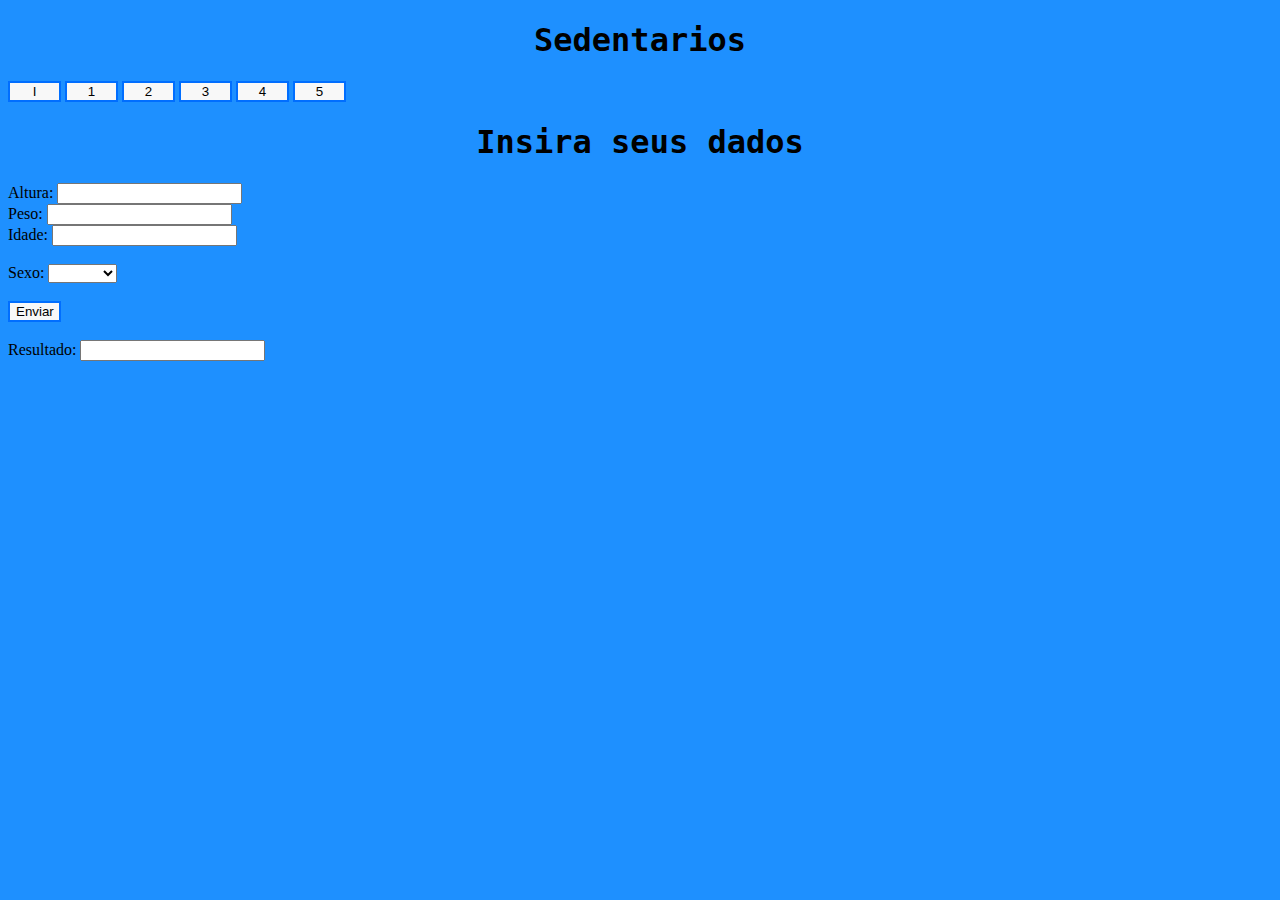
==== www/sedentarios.html @ 9534afe5 "Merge pull request #1 from NicolasAlmeidaFranca/master" ====
<!DOCTYPE HTML>
<html>
<head>
  <meta charset="utf-8">
  <meta name="viewport" content="width=device-width, initial-scale=1, maximum-scale=1, user-scalable=no, viewport-fit=cover">
  <meta http-equiv="Content-Security-Policy" content="default-src * data: gap: https://ssl.gstatic.com; style-src * 'unsafe-inline'; script-src * 'unsafe-inline' 'unsafe-eval'">
  <script src="components/loader.js"></script>
   <script src="components/jquery-3.4.1.min.js"></script>
  <script src="components/codigo.js"></script>

  <link rel="stylesheet" href="components/loader.css">
  <link rel="stylesheet" href="css/bootstrap.min.css">
  <link rel="stylesheet" href="css/style.css">


</head>
<body>
  <div class="container">
   
      <h1>Sedentarios</h1>


      <a href="index.html"><button type="submit" id="" >I</button></a>

      <a href="sedentarios.html"><button type="submit" id="">1</button></a>
   
      <a href="levementeAtivos.html"><button type="submit" id="" >2</button></a>
    
      <a href="moderadamenteAtivos.html"><button type="submit" id="" >3</button></a>
    
      <a href="altamenteAtivos.html"><button type="submit" id="" >4</button></a>
  
      <a href="extremamenteAtivos.html"><button type="submit" id="" >5</button></a>
     
    
<br>
    <div class="row">
      <h1>Insira seus dados</h1>
      <div class="col-xs-4">
        <label> Altura:</label>
        <input type="number" class="form-control" id="altura">
        </div>
        <div class="col-xs-4">
          <label> Peso:</label>
          <input type="number" class="form-control" id="kilos">
          </div>
          <div class="col-xs-4">
            <label>Idade:</label>
            <input type="number" class="form-control" id="idade">
            </div>
      </div>
    <br>
      <div class="row">
        <div class="col-xs-6">
          <label>Sexo:</label>
          <select class ="form-control" id="sexo">
            <option value="0"></opton>
            <option value="1">Homem</optiom>
            <option value="2">Mulher</option>
            
            </select>
          </div>
        </div>
        <br>
        <div class="row">
          <div class="col-xs-12">
            <button type="submit" id="env" class="btn btn-block btn-primary">Enviar</button>
            </div>
          </div>
          <br>
          <div class="row">
            <div class="col-xs-12">
              <label>Resultado:</label>
              <input type="number" class="form-control" id="resultado" readonly>
              </div>
          </div>
     
</body>
</html>
---- www/css/style.css ----
body{
  background-color:#1E90FF;
}

button{
  
background-color: rgb(248, 248, 248);
  color: black;
  border: 2px solid rgb(0, 110, 255) ;
  width: 53px;
}

p{
  text-align: center;
  font-size: 150%;
  font-family: OCR A Std, monospace;
}

h1{
  text-align: center;
  font-family: OCR A Std, monospace;
}
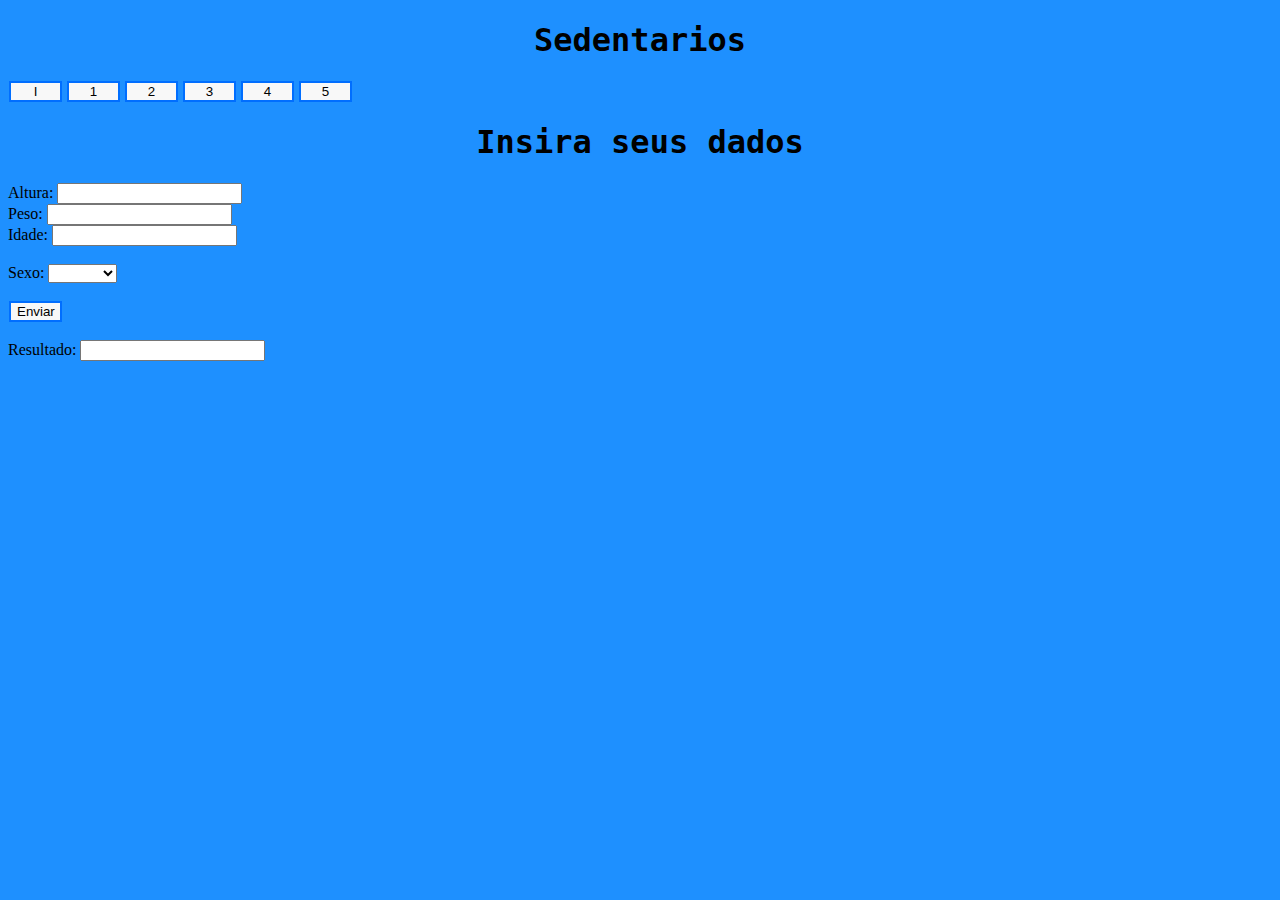
==== commit b882d95e: "Finalizado" ====
--- a/www/sedentarios.html
+++ b/www/sedentarios.html
@@ -7,6 +7,7 @@
   <script src="components/loader.js"></script>
    <script src="components/jquery-3.4.1.min.js"></script>
   <script src="components/codigo.js"></script>
+  <script src="components/jquery.maxlength.min.js"></script>
 
   <link rel="stylesheet" href="components/loader.css">
   <link rel="stylesheet" href="css/bootstrap.min.css">
@@ -71,7 +72,7 @@
           <div class="row">
             <div class="col-xs-12">
               <label>Resultado:</label>
-              <input type="number" class="form-control" id="resultado" readonly>
+              <input type="number" class="form-control" id="resultado" maxlength = "4" readonly>
               </div>
           </div>
      
--- a/www/css/style.css
+++ b/www/css/style.css
@@ -8,6 +8,7 @@
   color: black;
   border: 2px solid rgb(0, 110, 255) ;
   width: 53px;
+  margin-left: 1px;
 }
 
 p{
